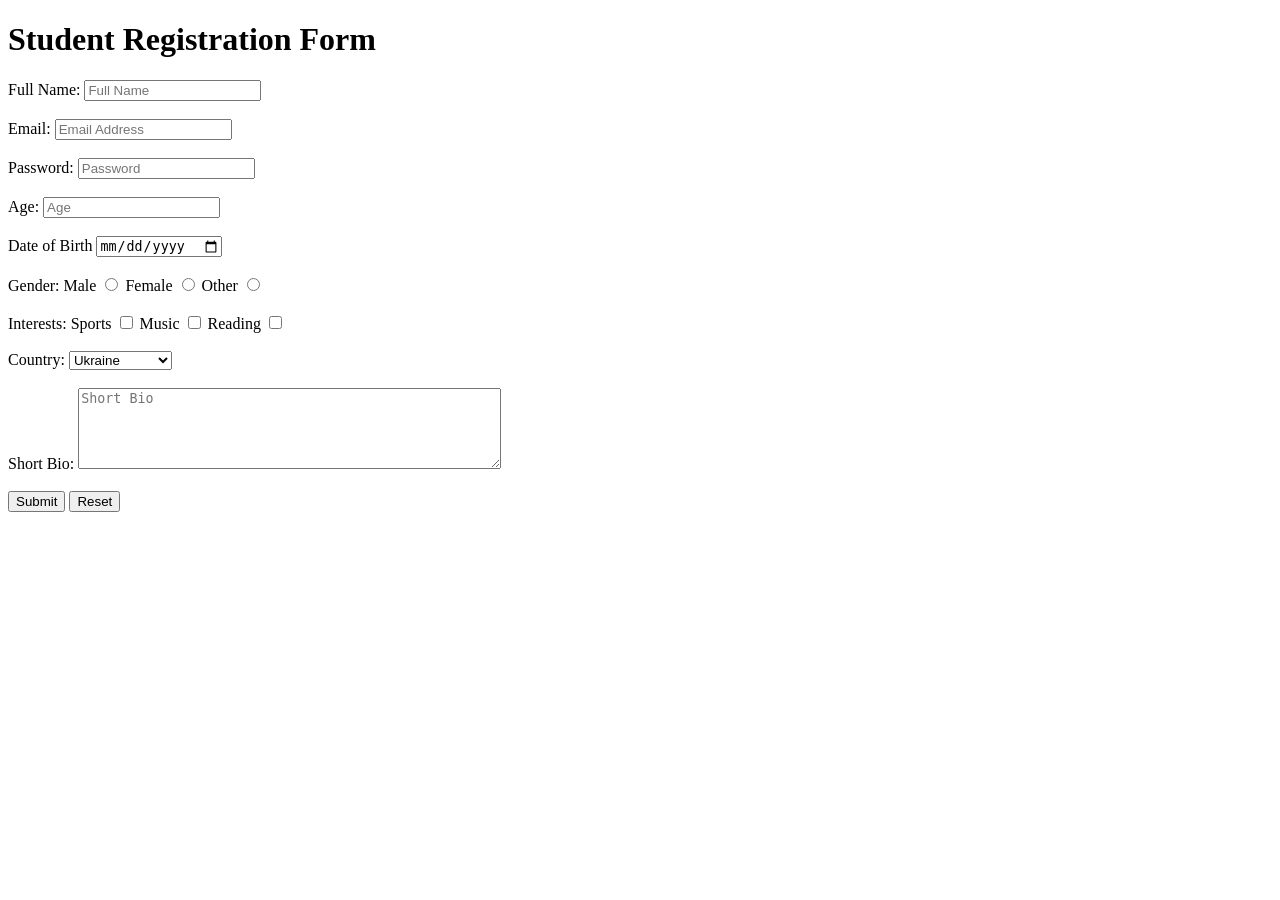
==== 85-HTML-form/index.html @ ed5b7bd7 "Homework 85 - implement students registration form" ====
<!DOCTYPE html>
<html lang="en">
<head>
  <meta charset="UTF-8">
  <meta name="viewport" content="width=device-width, initial-scale=1">
  <title>Form</title>
</head>
<body>

<h1>Student Registration Form</h1>


<form action="http://localhost:8080/students/sign-up" method="POST">

  <div>

    <label for="fullName">Full Name:</label>
    <input id="fullName"
           type="text"
           name="fullName"
           placeholder="Full Name">

  </div>

  <br>

  <div>
    <label for="emailInput">Email:</label>
    <input id="emailInput"
           type="email"
           name="email"
           placeholder="Email Address">
  </div>

  <br>

  <div>
    <label for="passwordInput">Password:</label>
    <input id="passwordInput"
           type="password"
           name="password"
           placeholder="Password">
  </div>

  <br>

  <div>
    <label for="ageInput">Age:</label>
    <input id="ageInput"
           type="number"
           name="age"
           placeholder="Age">
  </div>

  <br>

  <div>
    <label for="dateInput">Date of Birth</label>
    <input id="dateInput"
           type="date"
           name="dob">
  </div>

  <br>

  <span>
    <span>
      Gender:
    </span>
    <label for="genderInputMale">Male</label>
    <input id="genderInputMale"
           type="radio"
           name="gender"
           value="Male">
  </span>

  <span>
    <label for="genderInputFemale">Female</label>
    <input id="genderInputFemale"
           type="radio"
           name="gender"
           value="Female">
  </span>

  <span>
    <label for="genderInputOther">Other</label>
    <input id="genderInputOther"
           type="radio"
           name="gender"
           value="Other">
  </span>

  <br>
  <br>


  <div>
    <span>
      Interests:
    </span>
    <span>
    <label for="sportsInput">Sports</label>
    <input id="sportsInput"
           type="checkbox"
           name="interests"
           value="Sports">
    </span>

    <span>
    <label for="musicInput">Music</label>
    <input id="musicInput"
           type="checkbox"
           name="interests"
           value="Music">
    </span>

    <span>
    <label for="readingInput">Reading</label>
    <input id="readingInput"
           type="checkbox"
           name="interests"
           value="Reading">
    </span>
  </div>

  <br>

  <div>
    <label for="countrySection">
      Country:
    </label>
    <select name="country" id="countrySection">
      <option value="UA">Ukraine</option>
      <option value="DE">Germany</option>
      <option value="USA">United States</option>
      <option value="ES">Spain</option>
    </select>
  </div>

  <br>

  <div>
    <label for="shortBioInput">Short Bio:</label>
    <textarea id="shortBioInput"
              name="bio"
              placeholder="Short Bio"
              rows="5"
              cols="50"
    ></textarea>

  </div>


  <br>

  <button type="submit">
    Submit
  </button>

  <button type="reset">
    Reset
  </button>

</form>

</body>
</html>
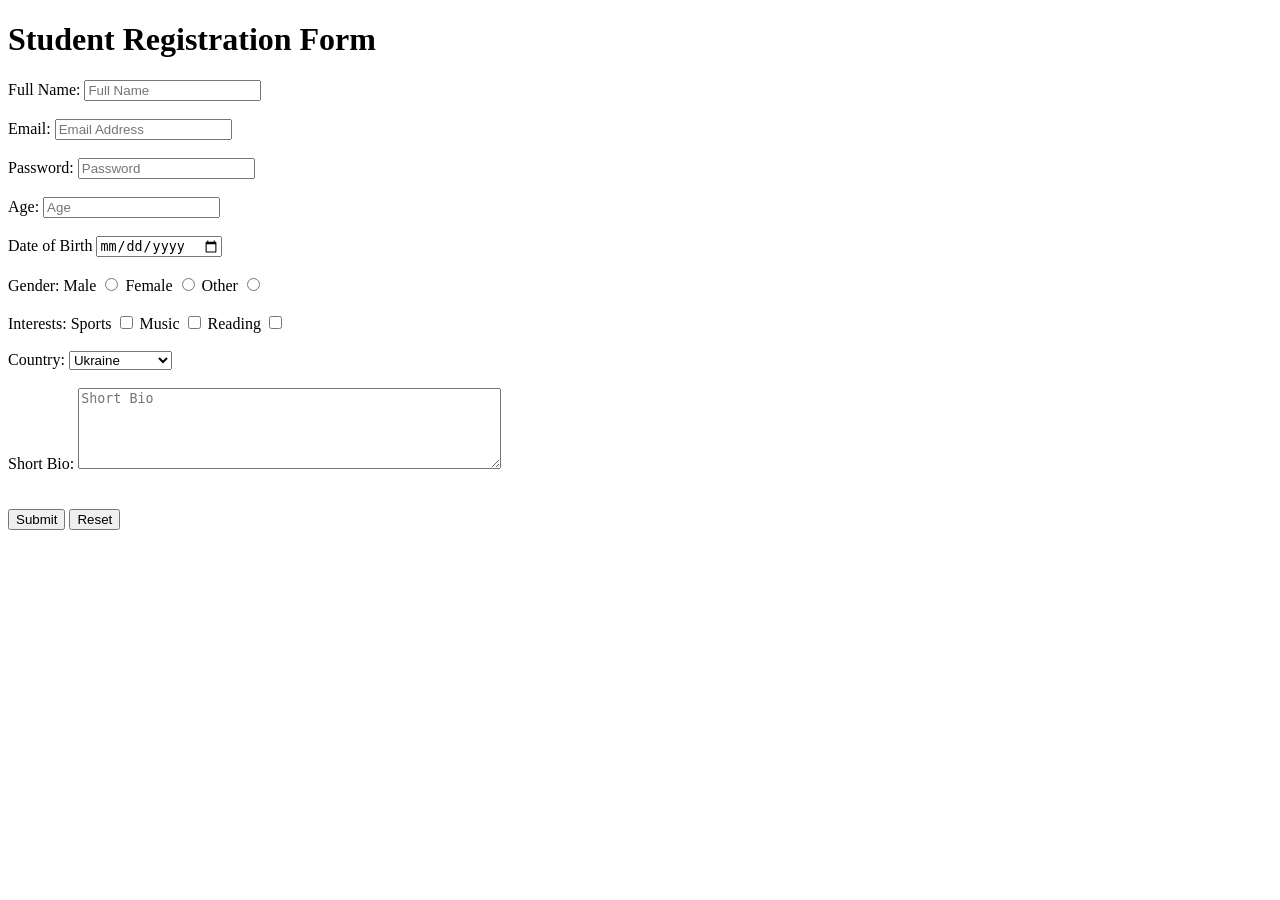
==== commit ee81b757: "update homework 84(2), add userId in form" ====
--- a/85-HTML-form/index.html
+++ b/85-HTML-form/index.html
@@ -150,6 +150,16 @@
 
   </div>
 
+  <br>
+
+  <div>
+    <input id="userIdInput"
+           type="hidden"
+           name="userId"
+           value="12345">
+
+  </div>
+
 
   <br>
 
